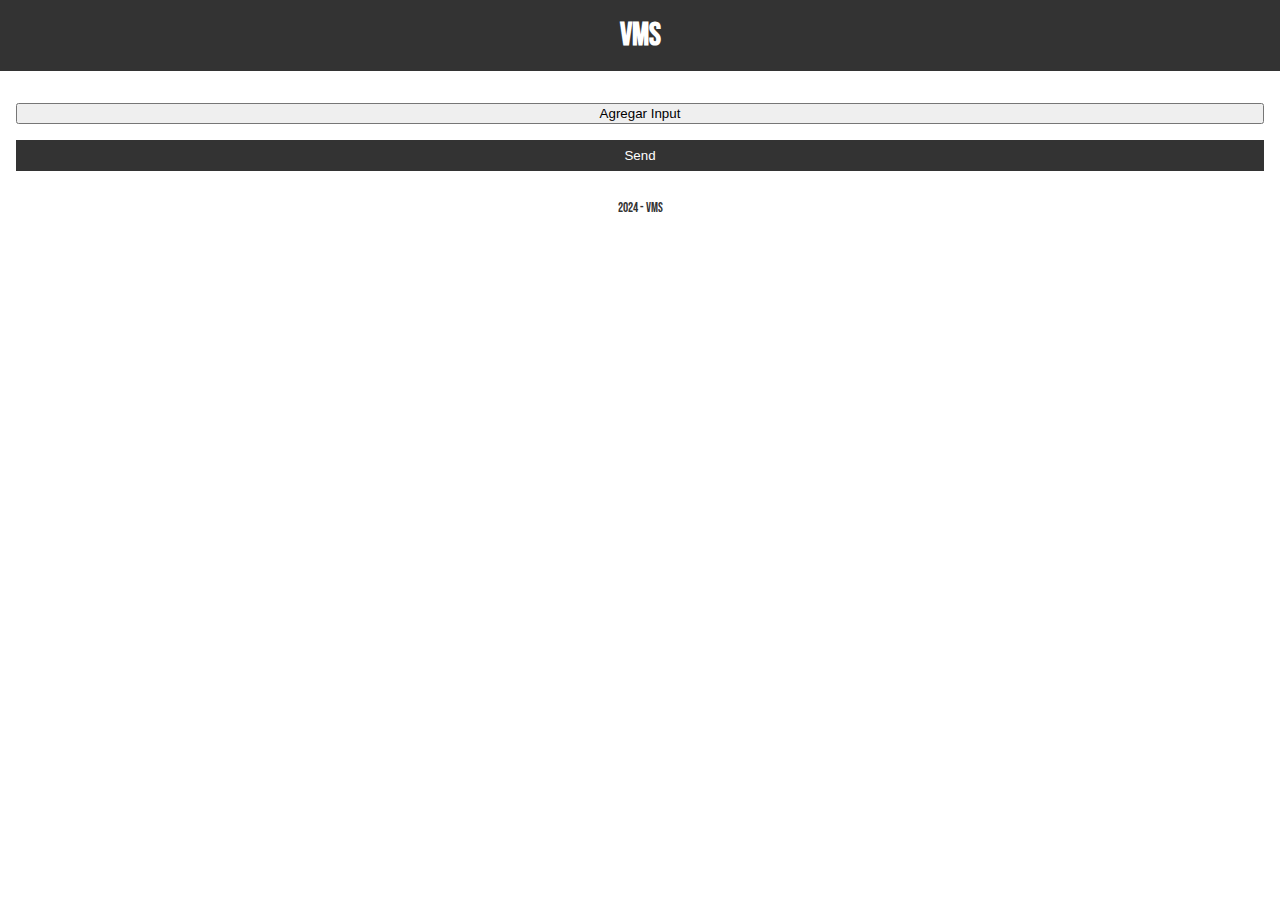
==== http-project/Assets/Index.html @ 4198bdf8 "Recibir y mostrar mensajes" ====
﻿<!DOCTYPE html>
<html lang="en">

<head>
    <meta charset="UTF-8">
    <link rel="preconnect" href="https://fonts.googleapis.com">
    <link rel="preconnect" href="https://fonts.gstatic.com" crossorigin>
    <link href="https://fonts.googleapis.com/css2?family=Bebas+Neue&display=swap" rel="stylesheet">
    <meta name="viewport" content="width=device-width, initial-scale=1.0">
    <title>Home</title>
</head>

<body>

    <style>
        * {
            box-sizing: border-box;
        }

        body {
            margin: 0;
            padding: 0;
            font-family: "Bebas Neue", sans-serif;
            font-weight: 400;
            font-style: normal;
        }

        .header {
            background-color: #333;
            padding: 1rem;
            text-align: center;
        }

        .header-title {
            color: #fff;
            margin: 0;
        }

        .footer-text {
            text-align: center;
            font-size: 0.8rem;
            color: #333;
        }

        .main {
            padding: 1rem;
        }

        .main-form {
            display: flex;
            flex-direction: column;
            gap: 1rem;
        }

        .form-inputs {
            display: flex;
            flex-direction: column;
            gap: 1rem;
        }

        .input-submit {
            background-color: #333;
            color: #fff;
            padding: 0.5rem 1rem;
            border: none;
            cursor: pointer;
        }
    </style>

    <header class="header">
        <h1 class="header-title">VMS</h1>
    </header>
    <main class="main">
        <form class="main-form" id="myForm">

            <div class="form-inputs" id="inputs"></div>
            <button type="button" id="agregarInput">Agregar Input</button>

            <button type="button" class="input-submit" onclick="sendJson()">Send</button>
        </form>
    </main>

    <footer class="footer">
        <p class="footer-text">2024 - VMS</p>
    </footer>

    <script>
        var contador = 1;

        var pictoramas = [{ 'name': 'None', 'valor': 1 }, { 'name': 'Danger', 'valor': 2 }, { 'name': 'Warning', 'valor' : 3 }]
        var estatus = [{ 'name': 'Always On', 'valor': 1 }, { 'name': 'Blinking', 'valor': 3}]

        document.getElementById('agregarInput').addEventListener('click', function (event) {
            event.preventDefault(); // Evita que el formulario se envíe

            var nuevoInput = document.createElement('input');
            var nuevoLabel = document.createElement('label');
            var nuevoselect = document.createElement('select');
            var nuevostatus = document.createElement('select');

            pictoramas.forEach(function (pictorama) {
                var option = document.createElement('option');
                option.value = pictorama.valor;
                option.textContent = pictorama.name;
                nuevoselect.appendChild(option);
            });

            estatus.forEach(function (status) {
                var option = document.createElement('option');
                option.value = status.valor;
                option.textContent = status.name;
                nuevostatus.appendChild(option);
            });

            nuevoLabel.textContent = 'Texto ' + contador;

            nuevoselect.name = 'pictograma' + contador;
            nuevoselect.id = 'select1';
            nuevostatus.id = 'select2'; 
            nuevoInput.type = 'text';
            nuevoInput.name = 'texto' + contador;
            contador++;

            var contenedor = document.getElementById('inputs');
            contenedor.appendChild(nuevoLabel);
            contenedor.appendChild(nuevoInput);
            contenedor.appendChild(nuevoselect);
            contenedor.appendChild(nuevostatus);
        });

        function sendJson() {
            var inputs = document.querySelectorAll('#inputs input[type="text"]');
            var selects = document.querySelectorAll('#inputs #select1');
            var statusSelects = document.querySelectorAll('#inputs #select2'); // Cambio de nombre aquí
            var jsonData = [];

            inputs.forEach(function (input, index) {
                var texto = input.value;
                var pictograma = selects[index].value;
                var selectedStatus = statusSelects[index].value; // Cambio de nombre aquí
                jsonData.push({ 'message': texto, 'pictorama': pictograma, 'status': selectedStatus }); // Utiliza selectedStatus aquí
            });

            var xhr = new XMLHttpRequest();
            xhr.open('POST', '/vms/', true);
            xhr.setRequestHeader('Content-Type', 'application/json');
            xhr.onreadystatechange = function () {
                if (xhr.readyState === XMLHttpRequest.DONE && xhr.status === 200) {
                    console.log('Datos enviados correctamente');
                }
            };
            xhr.send(JSON.stringify(jsonData));
        }

    </script>
</body>

</html>
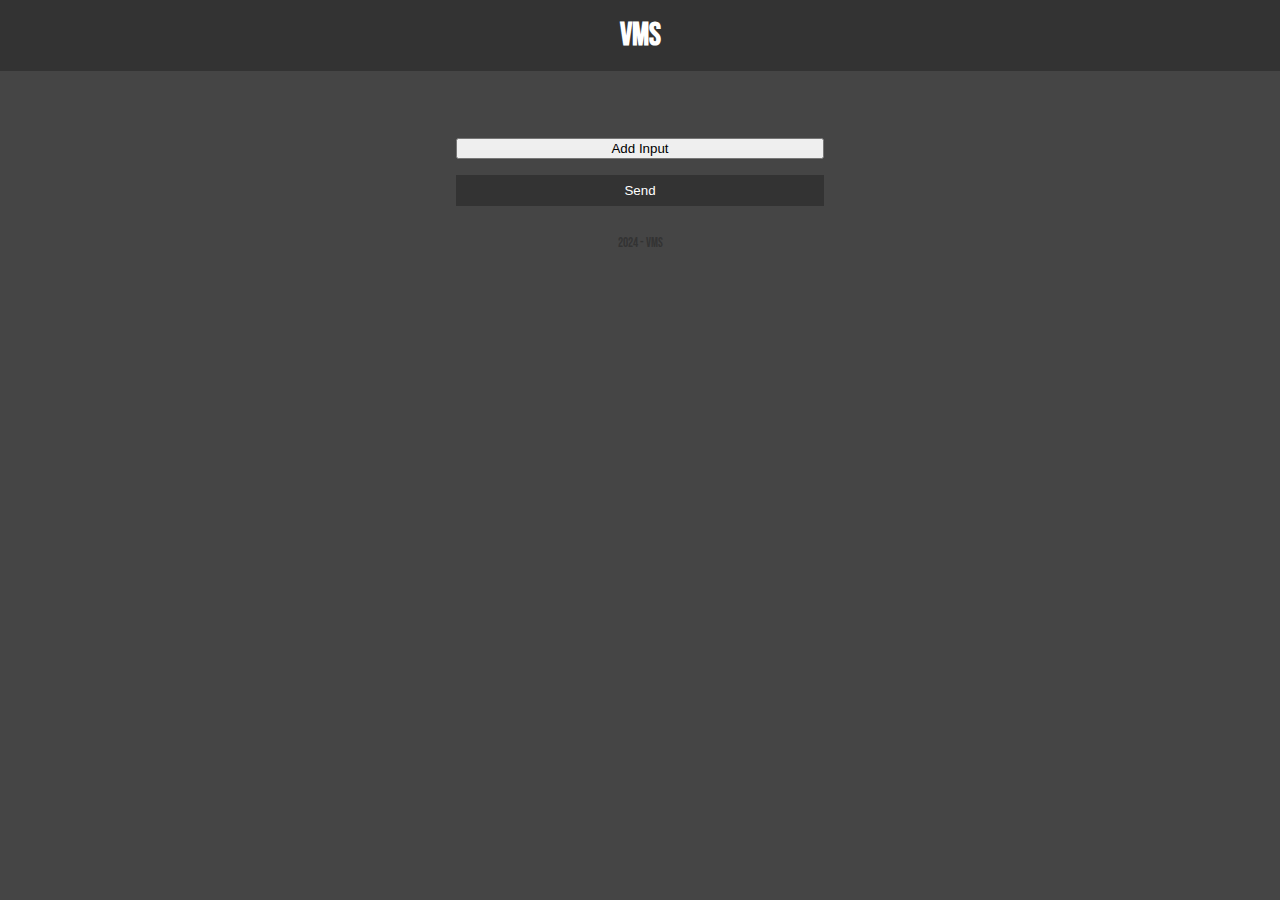
==== commit 3f8fdd0b: "mas cambios" ====
--- a/http-project/Assets/Index.html
+++ b/http-project/Assets/Index.html
@@ -23,6 +23,7 @@
             font-family: "Bebas Neue", sans-serif;
             font-weight: 400;
             font-style: normal;
+            background: #454545;
         }
 
         .header {
@@ -44,6 +45,9 @@
 
         .main {
             padding: 1rem;
+            text-align: center;
+            max-width: 400px;
+            margin: auto;
         }
 
         .main-form {
@@ -65,6 +69,25 @@
             border: none;
             cursor: pointer;
         }
+
+        .delete-btn {
+            background-color: #ff0000;
+            color: #fff;
+            border: none;
+            padding: 0.5rem;
+            cursor: pointer;
+        }
+
+
+        .danger-img {
+            width: 20px;
+            vertical-align: middle;
+        }
+
+        .warning-img {
+            width: 20px;
+            vertical-align: middle;
+        }
     </style>
 
     <header class="header">
@@ -74,7 +97,8 @@
         <form class="main-form" id="myForm">
 
             <div class="form-inputs" id="inputs"></div>
-            <button type="button" id="agregarInput">Agregar Input</button>
+            <br>
+            <button type="button" id="agregarInput">Add Input</button>
 
             <button type="button" class="input-submit" onclick="sendJson()">Send</button>
         </form>
@@ -85,60 +109,76 @@
     </footer>
 
     <script>
-        var contador = 1;
-
-        var pictoramas = [{ 'name': 'None', 'valor': 1 }, { 'name': 'Danger', 'valor': 2 }, { 'name': 'Warning', 'valor' : 3 }]
-        var estatus = [{ 'name': 'Always On', 'valor': 1 }, { 'name': 'Blinking', 'valor': 3}]
+        var pictoramas = [{ 'name': 'None', 'valor': 1 }, { 'name': 'Danger', 'valor': 2 }, { 'name': 'Warning', 'valor': 3 }]
+        var estatus = [{ 'name': 'Always On', 'valor': 1 }, { 'name': 'Blinking', 'valor': 3 }]
 
         document.getElementById('agregarInput').addEventListener('click', function (event) {
-            event.preventDefault(); // Evita que el formulario se envíe
+            event.preventDefault();
 
-            var nuevoInput = document.createElement('input');
-            var nuevoLabel = document.createElement('label');
-            var nuevoselect = document.createElement('select');
-            var nuevostatus = document.createElement('select');
+            var contador = document.querySelectorAll('#inputs > div').length + 1;
+            if (contador <= 5) {
+                var nuevoDiv = document.createElement('div');
+                nuevoDiv.classList.add("form-inputs");
+                var nuevoLabel = document.createElement('label');
+                nuevoLabel.style.color = "white";
+                var nuevoInput = document.createElement('input');
+                var nuevoselect = document.createElement('select');
+                var nuevostatus = document.createElement('select');
+                var deleteBtn = document.createElement('button');
 
-            pictoramas.forEach(function (pictorama) {
-                var option = document.createElement('option');
-                option.value = pictorama.valor;
-                option.textContent = pictorama.name;
-                nuevoselect.appendChild(option);
-            });
+                pictoramas.forEach(function (pictorama) {
+                    var option = document.createElement('option');
+                    option.value = pictorama.valor;
+                    option.textContent = pictorama.name;
+                    nuevoselect.appendChild(option);
+                });
 
-            estatus.forEach(function (status) {
-                var option = document.createElement('option');
-                option.value = status.valor;
-                option.textContent = status.name;
-                nuevostatus.appendChild(option);
-            });
+                estatus.forEach(function (status) {
+                    var option = document.createElement('option');
+                    option.value = status.valor;
+                    option.textContent = status.name;
+                    nuevostatus.appendChild(option);
+                });
 
-            nuevoLabel.textContent = 'Texto ' + contador;
+                nuevoLabel.textContent = 'Texto ' + contador;
 
-            nuevoselect.name = 'pictograma' + contador;
-            nuevoselect.id = 'select1';
-            nuevostatus.id = 'select2'; 
-            nuevoInput.type = 'text';
-            nuevoInput.name = 'texto' + contador;
-            contador++;
+                nuevoselect.name = 'pictograma' + contador;
+                nuevoselect.id = 'select1';
+                nuevostatus.id = 'select2';
+                nuevoInput.type = 'text';
+                nuevoInput.name = 'texto' + contador;
+                contador++;
 
-            var contenedor = document.getElementById('inputs');
-            contenedor.appendChild(nuevoLabel);
-            contenedor.appendChild(nuevoInput);
-            contenedor.appendChild(nuevoselect);
-            contenedor.appendChild(nuevostatus);
+                deleteBtn.textContent = 'Delete';
+                deleteBtn.className = 'delete-btn';
+                deleteBtn.onclick = function () {
+                    this.parentNode.parentNode.removeChild(this.parentNode);
+                };
+
+                nuevoDiv.appendChild(nuevoLabel);
+                nuevoDiv.appendChild(nuevoInput);
+                nuevoDiv.appendChild(nuevoselect);
+                nuevoDiv.appendChild(nuevostatus);
+                nuevoDiv.appendChild(deleteBtn);
+
+                var contenedor = document.getElementById('inputs');
+                contenedor.appendChild(nuevoDiv);
+            } else {
+                alert('No se pueden agregar más de 5 mensajes.');
+            }
         });
 
         function sendJson() {
             var inputs = document.querySelectorAll('#inputs input[type="text"]');
             var selects = document.querySelectorAll('#inputs #select1');
-            var statusSelects = document.querySelectorAll('#inputs #select2'); // Cambio de nombre aquí
+            var statusSelects = document.querySelectorAll('#inputs #select2');
             var jsonData = [];
 
             inputs.forEach(function (input, index) {
                 var texto = input.value;
                 var pictograma = selects[index].value;
-                var selectedStatus = statusSelects[index].value; // Cambio de nombre aquí
-                jsonData.push({ 'message': texto, 'pictorama': pictograma, 'status': selectedStatus }); // Utiliza selectedStatus aquí
+                var selectedStatus = statusSelects[index].value; 
+                jsonData.push({ 'message': texto, 'pictorama': pictograma, 'status': selectedStatus }); 
             });
 
             var xhr = new XMLHttpRequest();
